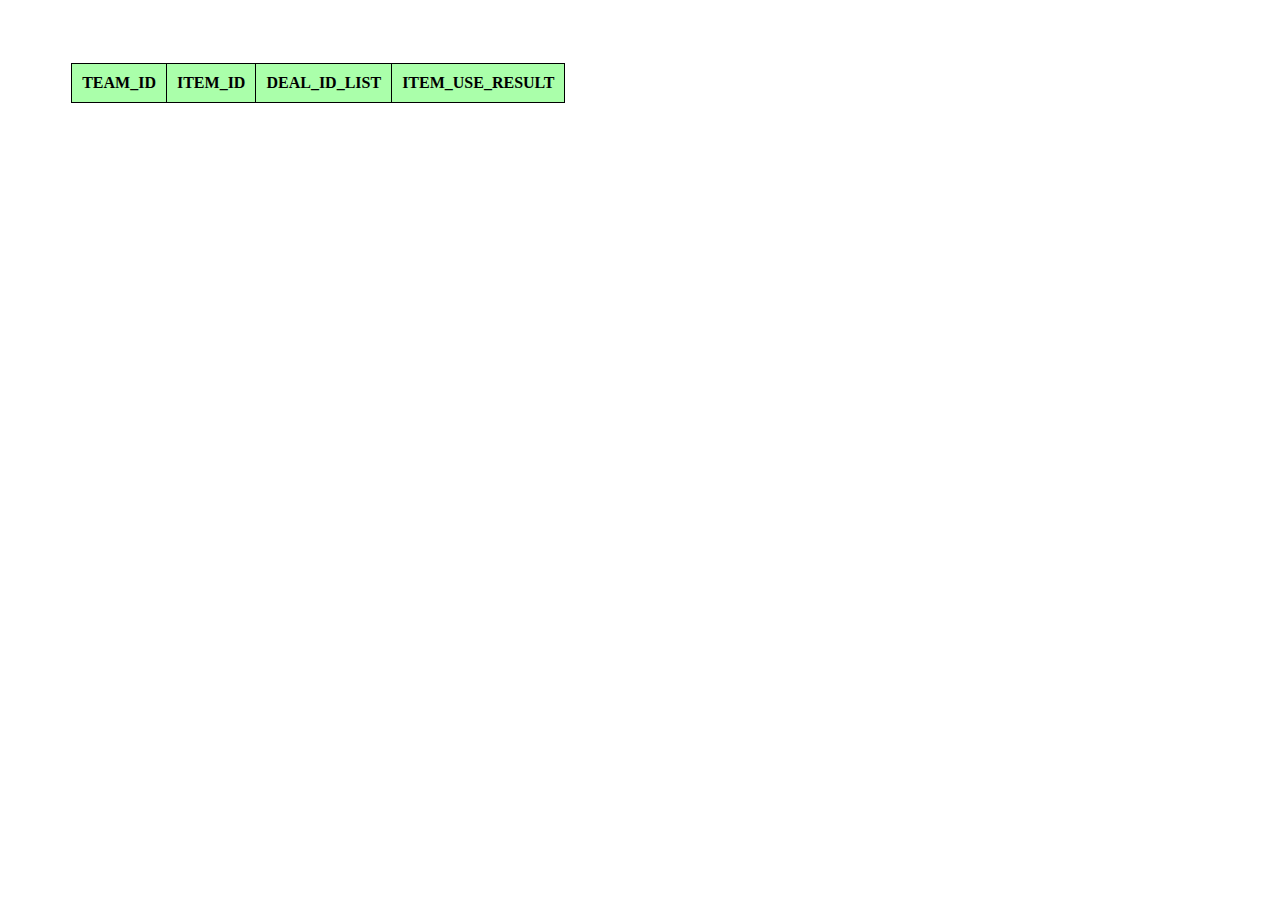
==== api/ItemUseHistoryTest.html @ bf3b3751 "add ItemUseHistory.php and test" ====
<!DOCTYPE html>
<html>
<head>
	<meta charset="utf-8">
	<title>ItemUseHistoryTest</title>

	<script type="text/javascript" src="https://code.jquery.com/jquery-3.2.1.min.js"></script>
	<style type="text/css">
		table, th, tr, td{
			margin : 5%;
			padding: 10px;
			border: solid 1px #000;
			text-align: center;
			border-collapse: collapse;
		}
		th{
			
			background-color: #afa;
		}
	</style>
</head>
<body>

	<table id="item-use-history">
		<tr>
			<th>TEAM_ID</th>
			<th>ITEM_ID</th>
			<th>DEAL_ID_LIST</th>
			<th>ITEM_USE_RESULT</th>
		</tr>
	</table>

	<script type="text/javascript">
		
	let getItemUseHistory = function(){
		$.ajax({
			type: "GET",
			url: "/lxmc/api/ItemUseHistory.php",
			dataType: "json",
			data: {'teamId':'2'},
			success: showJson,
			error: function( data ){console.log(data.responseText);},
		});
	}
	$('body').ready(getItemUseHistory);

	let showJson = function(json){
		console.log(json);
		let i = 0;
		json.forEach( function(data){
			let teamId = data.teamId;
			let itemId = data.itemId;
			let dealIds = data.dealIds;
			let itemUseResult = data.itemUseResult;
			let tr = $('<tr></tr>').appendTo($('#item-use-history'));
			tr.append('<td>'+teamId+'</td>');
			tr.append('<td>'+itemId+'</td>');
			tr.append('<td>'+dealIds+'</td>');
			tr.append('<td>'+itemUseResult+'</td>');
		});
	}

	</script>
</body>
</html>
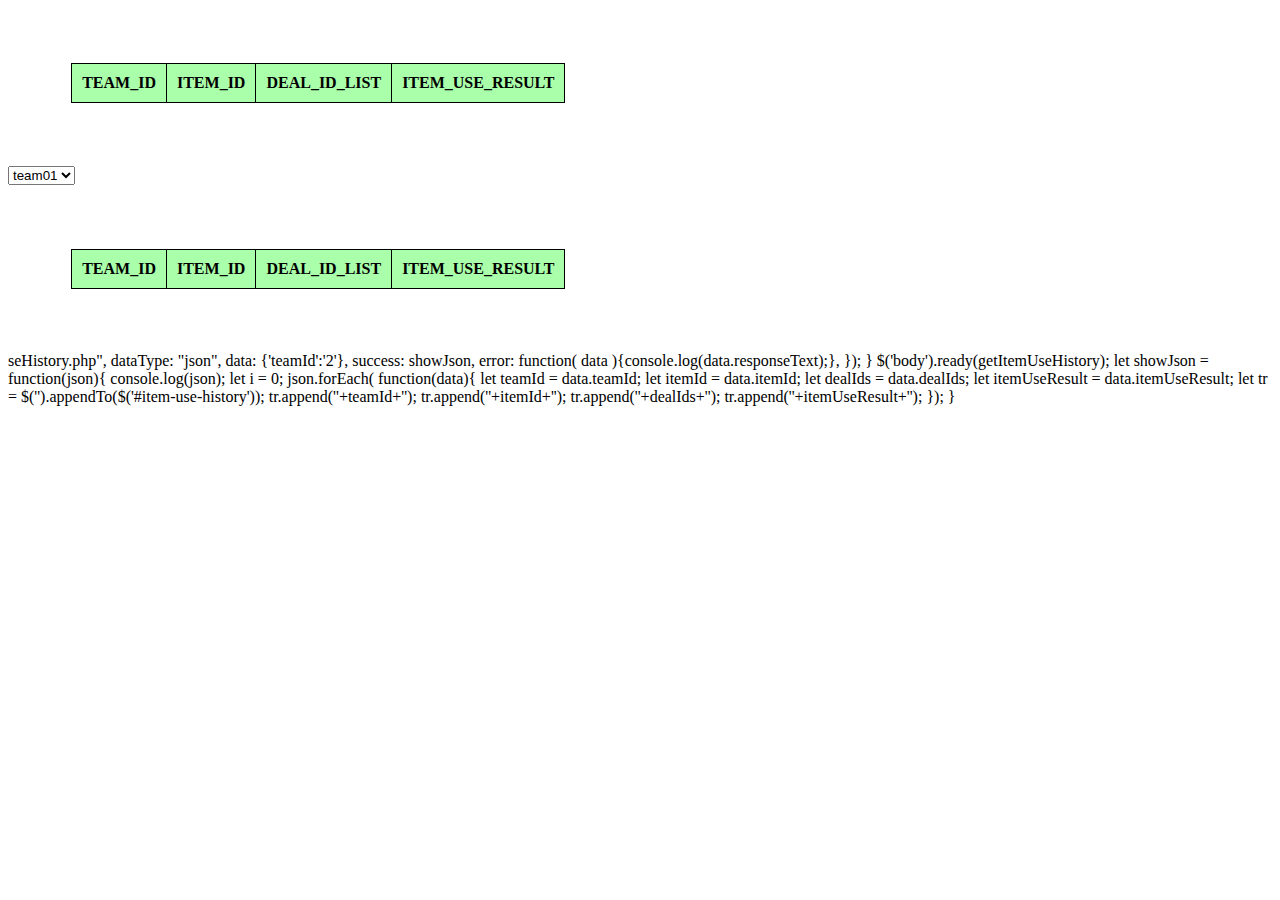
==== commit ae39f6ed: "add login.html" ====
--- a/api/ItemUseHistoryTest.html
+++ b/api/ItemUseHistoryTest.html
@@ -36,7 +36,98 @@
 	let getItemUseHistory = function(){
 		$.ajax({
 			type: "GET",
+			url: "/lxmc/api/ItemU
+<!DOCTYPE html>
+<html>
+<head>
+	<meta charset="utf-8">
+	<title>ItemUseHistoryTest</title>
+
+	<script type="text/javascript" src="https://code.jquery.com/jquery-3.2.1.min.js"></script>
+	<style type="text/css">
+		table, th, tr, td{
+			margin : 5%;
+			padding: 10px;
+			border: solid 1px #000;
+			text-align: center;
+			border-collapse: collapse;
+		}
+		th{
+			
+			background-color: #afa;
+		}
+	</style>
+</head>
+<body>
+	<select id="team-id-select" name="select team">
+		<option value="1">team01</option>
+		<option value="2">team02</option>
+		<option value="3">team03</option>
+		<option value="4">team04</option>
+		<option value="5">team05</option>
+		<option value="6">team06</option>
+		<option value="7">team07</option>
+		<option value="8">team08</option>
+		<option value="9">team09</option>
+		<option value="10">team10</option>
+		<option value="11">team11</option>
+		<option value="12">team12</option>
+		<option value="13">team13</option>
+		<option value="14">team14</option>
+		<option value="15">team15</option>
+		<option value="16">team16</option>
+		<option value="17">team17</option>
+		<option value="18">team18</option>
+		<option value="19">team19</option>
+		<option value="20">team20</option>
+	</select>
+
+	<table id="item-use-history">
+		<tr>
+			<th>TEAM_ID</th>
+			<th>ITEM_ID</th>
+			<th>DEAL_ID_LIST</th>
+			<th>ITEM_USE_RESULT</th>
+		</tr>
+	</table>
+
+	<script type="text/javascript">
+		
+	let getItemUseHistory = function(teamId){
+		$.ajax({
+			type: "GET",
 			url: "/lxmc/api/ItemUseHistory.php",
+			dataType: "json",
+			data: {'teamId':'2'},
+			success: showJson,
+			error: function( data ){console.log(data.responseText);},
+		});
+	}
+	$('body').ready(function(){getItemUseHistory(2);});
+	$('#team-id-select').change(function(){
+		getItemUseHistory( parseInt($(this).val()) );
+	});
+
+	let showJson = function(json){
+		console.log(json);
+		let i = 0;
+		json.forEach( function(data){
+			let teamId = data.teamId;
+			let itemId = data.itemId;
+			let dealIds = data.dealIds;
+			let itemUseResult = data.itemUseResult;
+			let tr = $('<tr></tr>').appendTo($('#item-use-history'));
+			tr.append('<td>'+teamId+'</td>');
+			tr.append('<td>'+itemId+'</td>');
+			tr.append('<td>'+dealIds+'</td>');
+			tr.append('<td>'+itemUseResult+'</td>');
+		});
+	}
+
+	</script>
+</body>
+</html>
+seHistory.php",
 			dataType: "json",
 			data: {'teamId':'2'},
 			success: showJson,
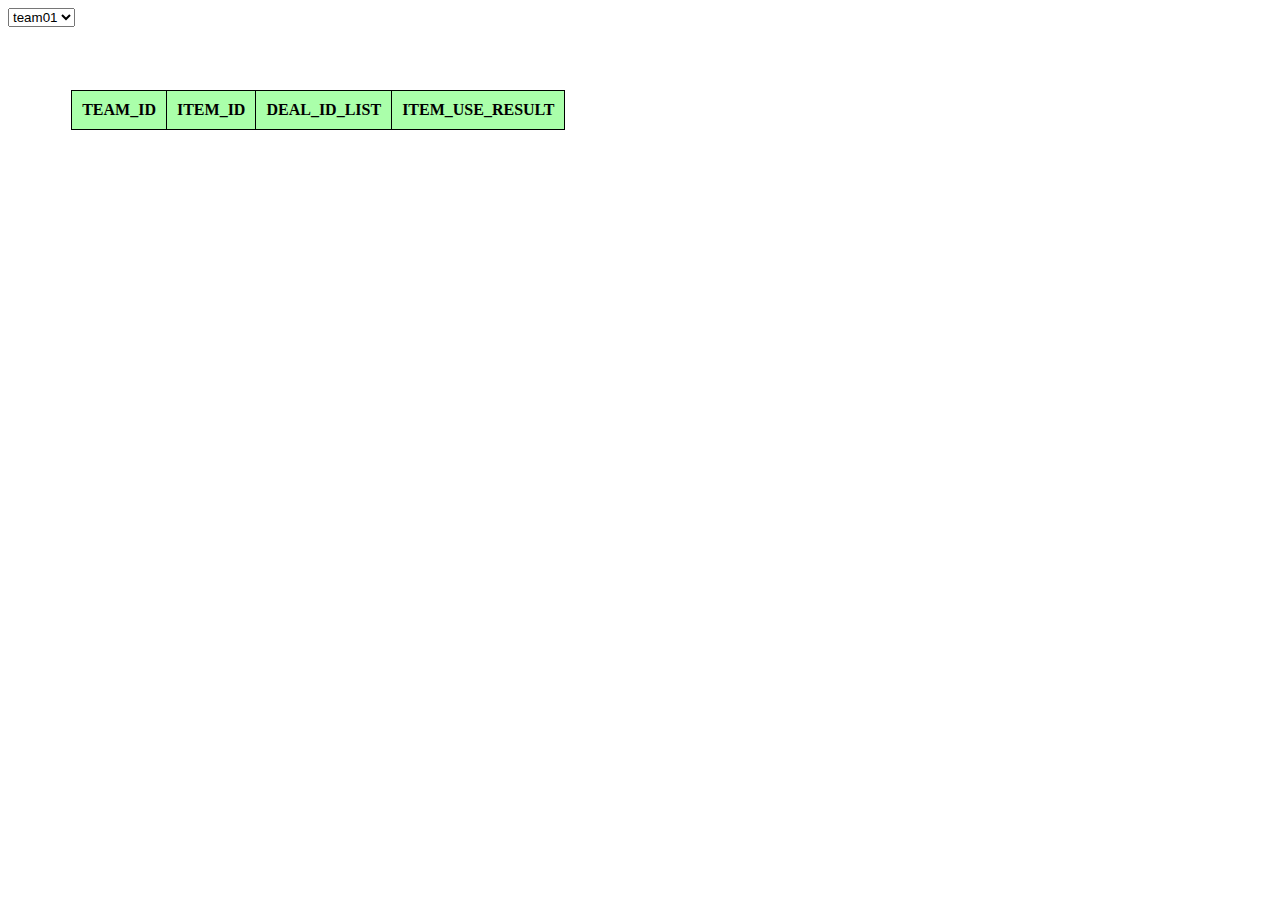
==== commit 2750b376: "change filename" ====
--- a/api/ItemUseHistoryTest.html
+++ b/api/ItemUseHistoryTest.html
@@ -1,157 +1,103 @@
-
-<!DOCTYPE html>
-<html>
-<head>
-	<meta charset="utf-8">
-	<title>ItemUseHistoryTest</title>
-
-	<script type="text/javascript" src="https://code.jquery.com/jquery-3.2.1.min.js"></script>
-	<style type="text/css">
-		table, th, tr, td{
-			margin : 5%;
-			padding: 10px;
-			border: solid 1px #000;
-			text-align: center;
-			border-collapse: collapse;
-		}
-		th{
-			
-			background-color: #afa;
-		}
-	</style>
-</head>
-<body>
-
-	<table id="item-use-history">
-		<tr>
-			<th>TEAM_ID</th>
-			<th>ITEM_ID</th>
-			<th>DEAL_ID_LIST</th>
-			<th>ITEM_USE_RESULT</th>
-		</tr>
-	</table>
-
-	<script type="text/javascript">
-		
-	let getItemUseHistory = function(){
-		$.ajax({
-			type: "GET",
-			url: "/lxmc/api/ItemU
-<!DOCTYPE html>
-<html>
-<head>
-	<meta charset="utf-8">
-	<title>ItemUseHistoryTest</title>
-
-	<script type="text/javascript" src="https://code.jquery.com/jquery-3.2.1.min.js"></script>
-	<style type="text/css">
-		table, th, tr, td{
-			margin : 5%;
-			padding: 10px;
-			border: solid 1px #000;
-			text-align: center;
-			border-collapse: collapse;
-		}
-		th{
-			
-			background-color: #afa;
-		}
-	</style>
-</head>
-<body>
-	<select id="team-id-select" name="select team">
-		<option value="1">team01</option>
-		<option value="2">team02</option>
-		<option value="3">team03</option>
-		<option value="4">team04</option>
-		<option value="5">team05</option>
-		<option value="6">team06</option>
-		<option value="7">team07</option>
-		<option value="8">team08</option>
-		<option value="9">team09</option>
-		<option value="10">team10</option>
-		<option value="11">team11</option>
-		<option value="12">team12</option>
-		<option value="13">team13</option>
-		<option value="14">team14</option>
-		<option value="15">team15</option>
-		<option value="16">team16</option>
-		<option value="17">team17</option>
-		<option value="18">team18</option>
-		<option value="19">team19</option>
-		<option value="20">team20</option>
-	</select>
-
-	<table id="item-use-history">
-		<tr>
-			<th>TEAM_ID</th>
-			<th>ITEM_ID</th>
-			<th>DEAL_ID_LIST</th>
-			<th>ITEM_USE_RESULT</th>
-		</tr>
-	</table>
-
-	<script type="text/javascript">
-		
-	let getItemUseHistory = function(teamId){
-		$.ajax({
-			type: "GET",
-			url: "/lxmc/api/ItemUseHistory.php",
-			dataType: "json",
-			data: {'teamId':'2'},
-			success: showJson,
-			error: function( data ){console.log(data.responseText);},
-		});
-	}
-	$('body').ready(function(){getItemUseHistory(2);});
-	$('#team-id-select').change(function(){
-		getItemUseHistory( parseInt($(this).val()) );
-	});
-
-	let showJson = function(json){
-		console.log(json);
-		let i = 0;
-		json.forEach( function(data){
-			let teamId = data.teamId;
-			let itemId = data.itemId;
-			let dealIds = data.dealIds;
-			let itemUseResult = data.itemUseResult;
-			let tr = $('<tr></tr>').appendTo($('#item-use-history'));
-			tr.append('<td>'+teamId+'</td>');
-			tr.append('<td>'+itemId+'</td>');
-			tr.append('<td>'+dealIds+'</td>');
-			tr.append('<td>'+itemUseResult+'</td>');
-		});
-	}
-
-	</script>
-</body>
-</html>
-seHistory.php",
-			dataType: "json",
-			data: {'teamId':'2'},
-			success: showJson,
-			error: function( data ){console.log(data.responseText);},
-		});
-	}
-	$('body').ready(getItemUseHistory);
-
-	let showJson = function(json){
-		console.log(json);
-		let i = 0;
-		json.forEach( function(data){
-			let teamId = data.teamId;
-			let itemId = data.itemId;
-			let dealIds = data.dealIds;
-			let itemUseResult = data.itemUseResult;
-			let tr = $('<tr></tr>').appendTo($('#item-use-history'));
-			tr.append('<td>'+teamId+'</td>');
-			tr.append('<td>'+itemId+'</td>');
-			tr.append('<td>'+dealIds+'</td>');
-			tr.append('<td>'+itemUseResult+'</td>');
-		});
-	}
-
-	</script>
-</body>
-</html>
+
+<!DOCTYPE html>
+<html>
+<head>
+	<meta charset="utf-8">
+	<title>ItemUseHistoryTest</title>
+
+	<script type="text/javascript" src="https://code.jquery.com/jquery-3.2.1.min.js"></script>
+	<style type="text/css">
+		table, th, tr, td{
+			margin : 5%;
+			padding: 10px;
+			border: solid 1px #000;
+			text-align: center;
+			border-collapse: collapse;
+		}
+		th{
+			
+			background-color: #afa;
+		}
+	</style>
+</head>
+<body>
+	<select id="team-id-select" name="select team">
+		<option value="1">team01</option>
+		<option value="2">team02</option>
+		<option value="3">team03</option>
+		<option value="4">team04</option>
+		<option value="5">team05</option>
+		<option value="6">team06</option>
+		<option value="7">team07</option>
+		<option value="8">team08</option>
+		<option value="9">team09</option>
+		<option value="10">team10</option>
+		<option value="11">team11</option>
+		<option value="12">team12</option>
+		<option value="13">team13</option>
+		<option value="14">team14</option>
+		<option value="15">team15</option>
+		<option value="16">team16</option>
+		<option value="17">team17</option>
+		<option value="18">team18</option>
+		<option value="19">team19</option>
+		<option value="20">team20</option>
+	</select>
+
+	<table id="item-use-history">
+		<tr>
+			<th>TEAM_ID</th>
+			<th>ITEM_ID</th>
+			<th>DEAL_ID_LIST</th>
+			<th>ITEM_USE_RESULT</th>
+		</tr>
+	</table>
+
+	<script type="text/javascript">
+		
+	let getItemUseHistory = function(teamId){
+		$.ajax({
+			type: "GET",
+			url: "./item-use-history.php",
+			dataType: "json",
+			data: {'teamId': ''+teamId},
+			success: showJson,
+			error: function( data ){console.log(data.responseText);},
+		});
+	}
+	$('body').ready(function(){getItemUseHistory(2);});
+
+	$('#team-id-select').change(function(){
+		console.log($(this).val());
+		cleanTable();
+		getItemUseHistory( $(this).val() );
+	});
+
+	let showJson = function(json){
+		console.log(json);
+		json.forEach( function(data){
+			let teamId = data.teamId;
+			let itemId = data.itemId;
+			let dealIds = data.dealIds;
+			let itemUseResult = data.itemUseResult;
+			let tr = $('<tr></tr>').appendTo($('#item-use-history'));
+			tr.append('<td>'+teamId+'</td>');
+			tr.append('<td>'+itemId+'</td>');
+			tr.append('<td>'+dealIds+'</td>');
+			tr.append('<td>'+itemUseResult+'</td>');
+		});
+	}
+
+	let cleanTable = function(){
+		$('#item-use-history').remove();
+		let table = $('<table id="item-use-history"></table>').appendTo($('body'));
+		let tr = $("<tr></tr>").appendTo(table);
+		tr.append('<th>TEAM_ID</th>');
+		tr.append('<th>ITEM_ID</th>');
+		tr.append('<th>DEAL_ID_LIST</th>');
+		tr.append('<th>ITEM_USE_RESULT</th>');
+	}
+
+	</script>
+</body>
+</html>
